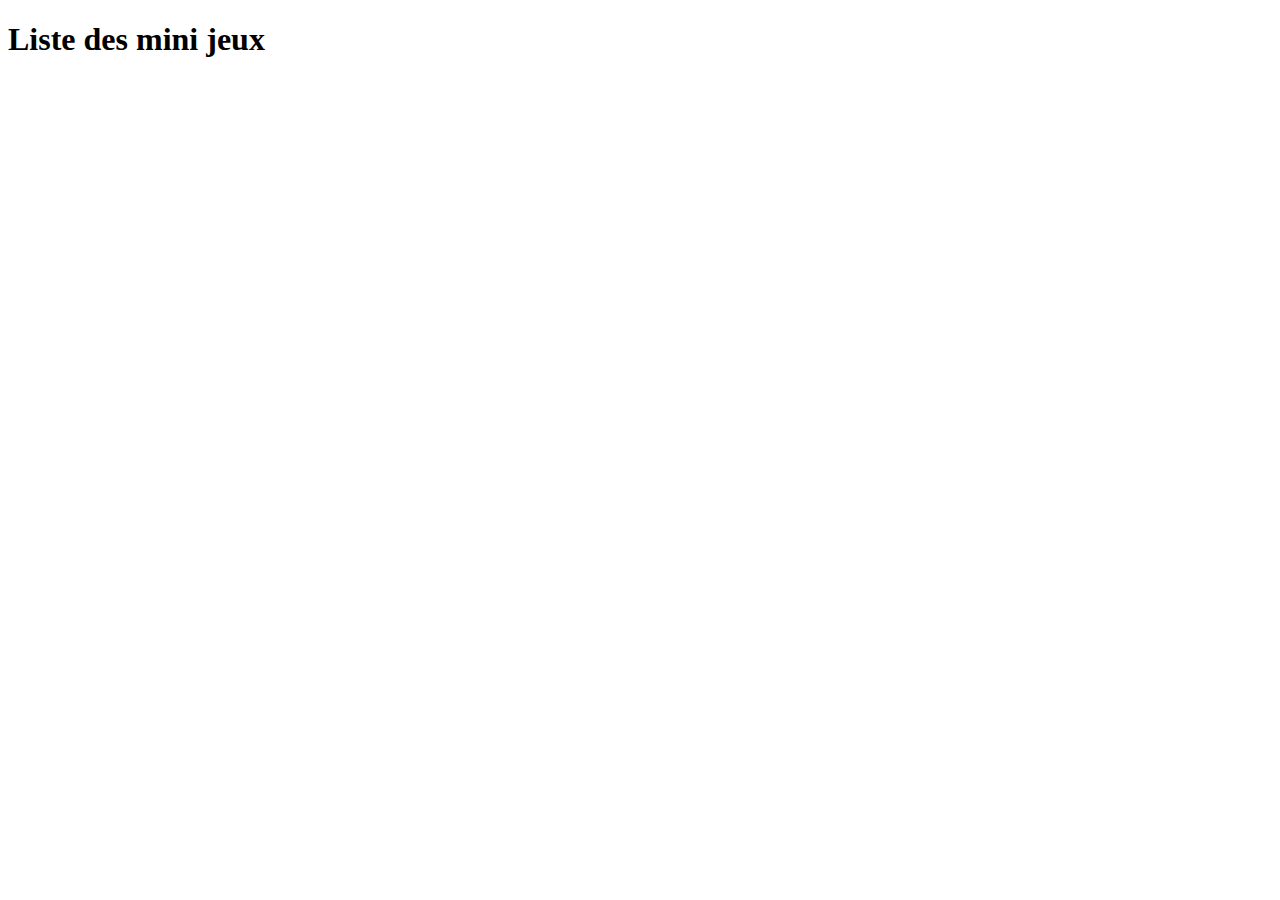
==== index.html @ 13f4d0d4 "first commit" ====
<!DOCTYPE html>
<html lang="fr">
<head>
    <meta charset="UTF-8">
    <meta name="viewport" content="width=device-width, initial-scale=1.0">
    <title>Mini jeux</title>
</head>
<body>
    <h1>Liste des mini jeux</h1>
</body>
</html>
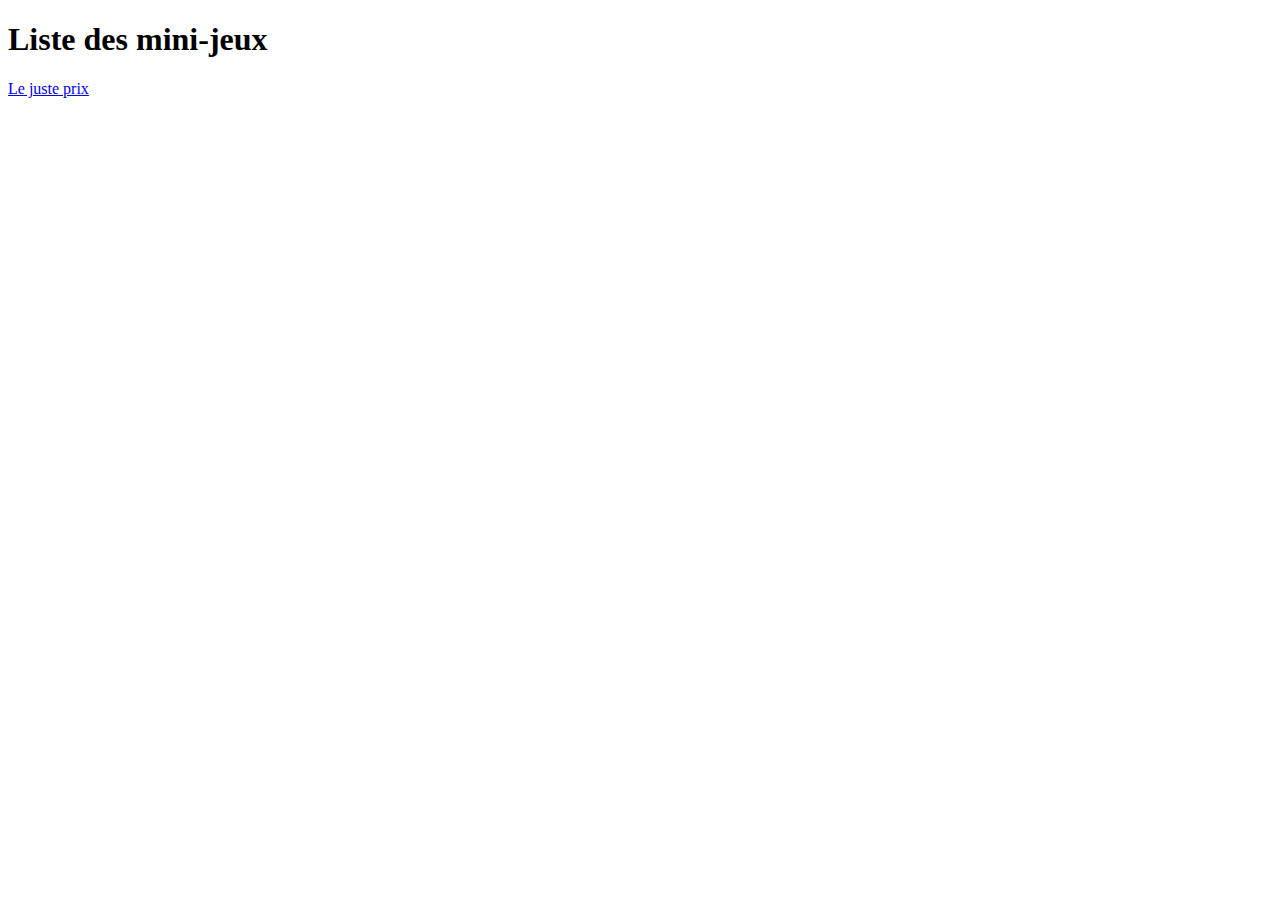
==== commit ee2ebbb7: "first commit" ====
--- a/index.html
+++ b/index.html
@@ -3,9 +3,15 @@
 <head>
     <meta charset="UTF-8">
     <meta name="viewport" content="width=device-width, initial-scale=1.0">
+    <link rel="stylesheet" href="style.css">
     <title>Mini jeux</title>
 </head>
 <body>
-    <h1>Liste des mini jeux</h1>
+    <h1>Liste des mini-jeux</h1>
+
+<div>
+    <a href="JustePrix/justeprix.html">Le juste prix</a>
+</div>
+<script src="script.js"></script>
 </body>
 </html>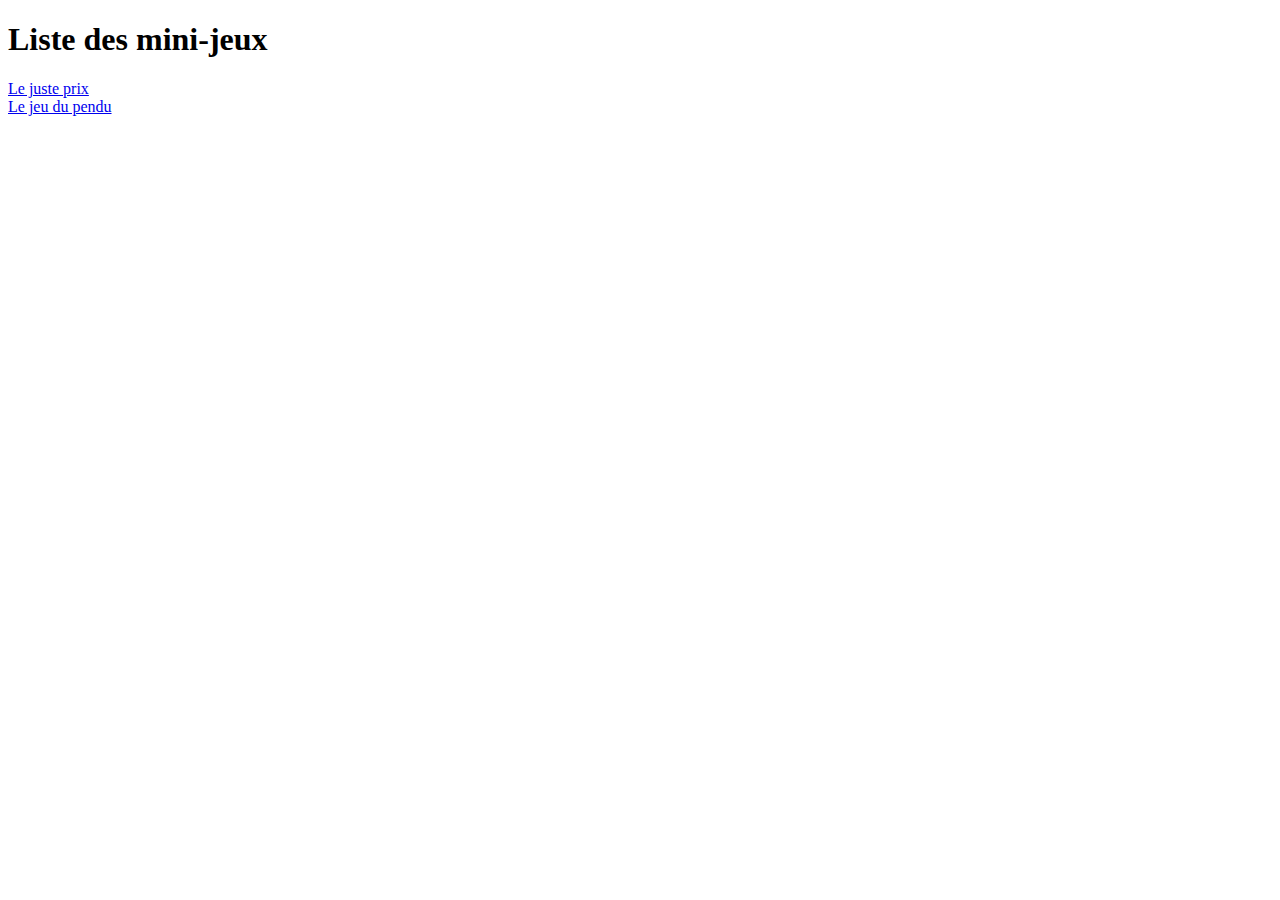
==== commit fea049ad: "ok" ====
--- a/index.html
+++ b/index.html
@@ -11,6 +11,8 @@
 
 <div>
     <a href="JustePrix/justeprix.html">Le juste prix</a>
+    <br>
+    <a href="Pendu/pendu.html">Le jeu du pendu</a>
 </div>
 <script src="script.js"></script>
 </body>
